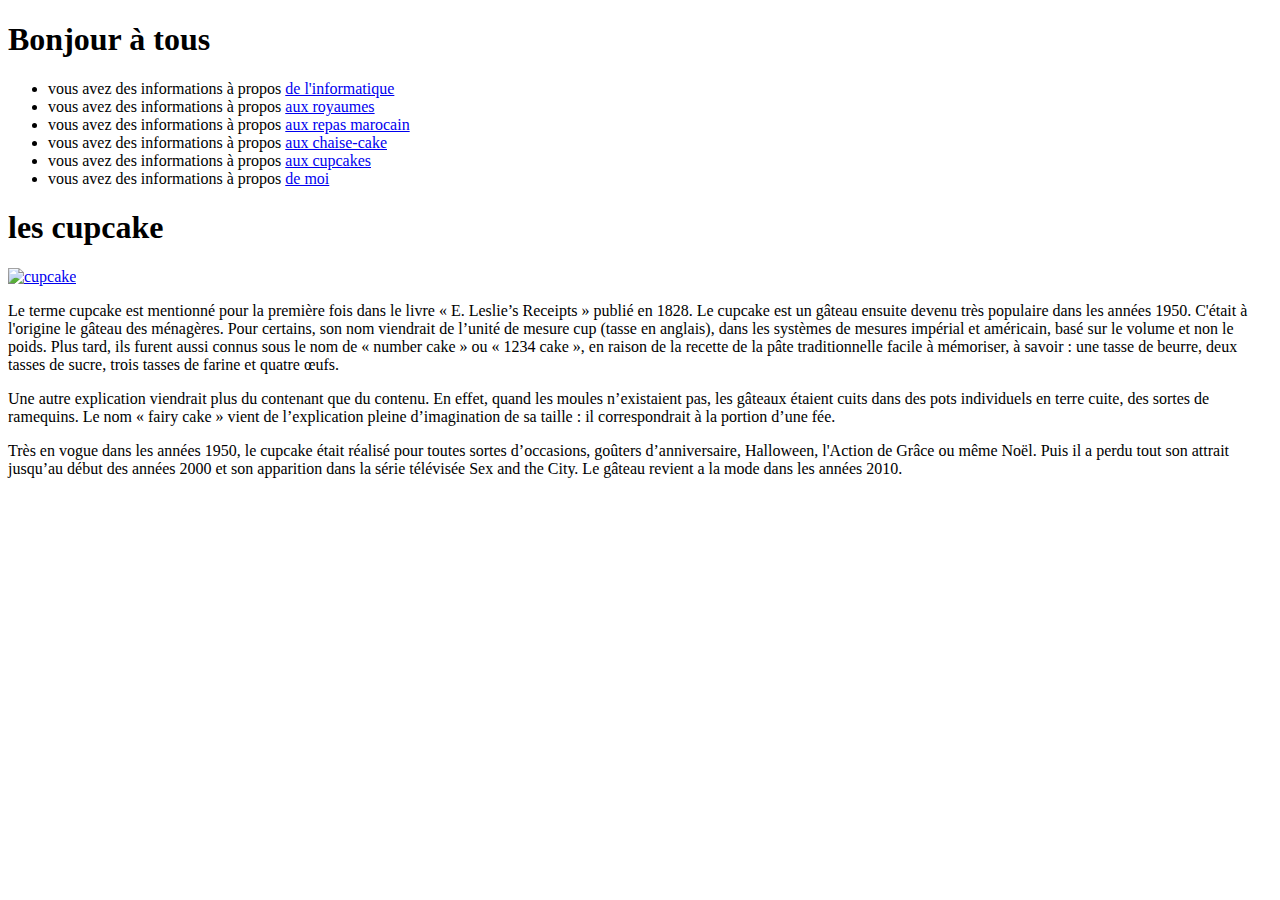
==== index.html @ 8e66cc14 "upload website files" ====
<!DOCTYPE html>
<html>
<head>
	<title>index d'exercice</title>
	<meta charset="utf-8">
	<link rel="stylesheet" type="text/css" href="index/css/index_exercice.css">
</head>
<body>
	<header>
		<h1 class="titre_principale">Bonjour à tous</h1>
    </header>
    <nav>
    	<ul>
    		<li>vous avez des informations à propos <a href="#">de l'informatique</a></li>
    		<li>vous avez des informations à propos <a href="#">aux royaumes</a></li>
    		<li>vous avez des informations à propos <a href="#">aux repas marocain</a></li>
    		<li>vous avez des informations à propos <a href="#">aux chaise-cake</a></li>
    		<li>vous avez des informations à propos <a href="#">aux cupcakes</a></li>
    		<li>vous avez des informations à propos <a href="#">de moi</a></li>
    	</ul>
    </nav>
    <section>
        <article>
            <mark>

                <h1 class="cupcake">les cupcake</h1>
                <p><a href="file:///C:/Users/rayan/Documents/index/images/cupcake.jpg"><img src="index/images/cupcake.jpg" alt="cupcake" class="flottant" /></a></p>
                <p>Le terme cupcake est mentionné pour la première fois dans le livre « E. Leslie’s Receipts » publié en 1828. Le cupcake est un gâteau ensuite devenu très populaire dans les années 1950. C'était à l'origine le gâteau des ménagères. Pour certains, son nom viendrait de l’unité de mesure cup (tasse en anglais), dans les systèmes de mesures impérial et américain, basé sur le volume et non le poids. Plus tard, ils furent aussi connus sous le nom de « number cake » ou « 1234 cake », en raison de la recette de la pâte traditionnelle facile à mémoriser, à savoir : une tasse de beurre, deux tasses de sucre, trois tasses de farine et quatre œufs.</p>

                <p>Une autre explication viendrait plus du contenant que du contenu. En effet, quand les moules n’existaient pas, les gâteaux étaient cuits dans des pots individuels en terre cuite, des sortes de ramequins. Le nom « fairy cake » vient de l’explication pleine d’imagination de sa taille : il correspondrait à la portion d’une fée.</p>

                <p>Très en vogue dans les années 1950, le cupcake était réalisé pour toutes sortes d’occasions, goûters d’anniversaire, Halloween, l'Action de Grâce ou même Noël. Puis il a perdu tout son attrait jusqu’au début des années 2000 et son apparition dans la série télévisée Sex and the City. Le gâteau revient a la mode dans les années 2010.</p> 
            </mark>
        </article>
    </section>
</body>
</html>
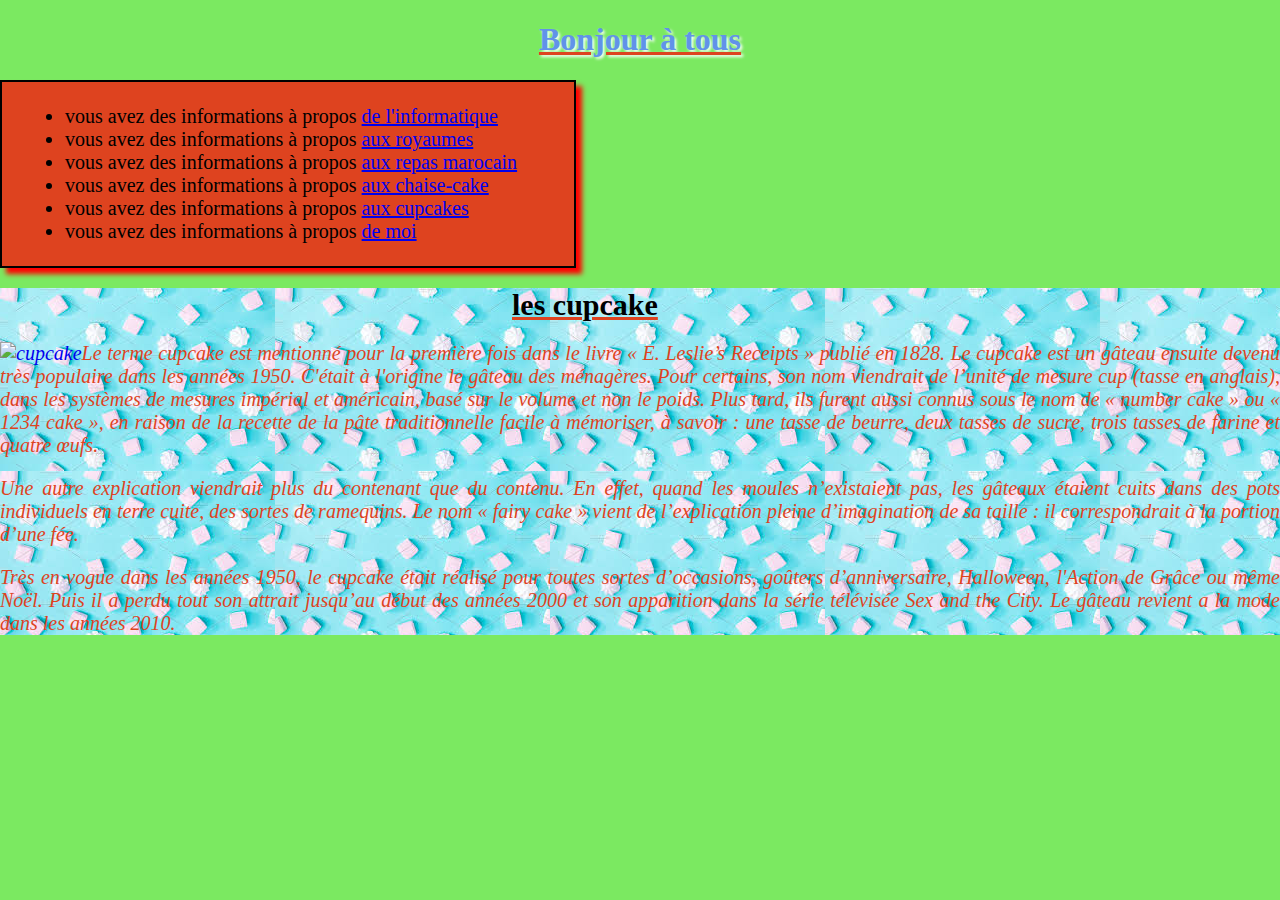
==== commit b4992568: "Update index.html" ====
--- a/index.html
+++ b/index.html
@@ -3,7 +3,7 @@
 <head>
 	<title>index d'exercice</title>
 	<meta charset="utf-8">
-	<link rel="stylesheet" type="text/css" href="index/css/index_exercice.css">
+	<link rel="stylesheet" type="text/css" href="index_exercice.css">
 </head>
 <body>
 	<header>
@@ -24,7 +24,7 @@
             <mark>
 
                 <h1 class="cupcake">les cupcake</h1>
-                <p><a href="file:///C:/Users/rayan/Documents/index/images/cupcake.jpg"><img src="index/images/cupcake.jpg" alt="cupcake" class="flottant" /></a></p>
+                <p><a href="cupcake.jpg"><img src="cupcake.jpg" alt="cupcake" class="flottant" /></a></p>
                 <p>Le terme cupcake est mentionné pour la première fois dans le livre « E. Leslie’s Receipts » publié en 1828. Le cupcake est un gâteau ensuite devenu très populaire dans les années 1950. C'était à l'origine le gâteau des ménagères. Pour certains, son nom viendrait de l’unité de mesure cup (tasse en anglais), dans les systèmes de mesures impérial et américain, basé sur le volume et non le poids. Plus tard, ils furent aussi connus sous le nom de « number cake » ou « 1234 cake », en raison de la recette de la pâte traditionnelle facile à mémoriser, à savoir : une tasse de beurre, deux tasses de sucre, trois tasses de farine et quatre œufs.</p>
 
                 <p>Une autre explication viendrait plus du contenant que du contenu. En effet, quand les moules n’existaient pas, les gâteaux étaient cuits dans des pots individuels en terre cuite, des sortes de ramequins. Le nom « fairy cake » vient de l’explication pleine d’imagination de sa taille : il correspondrait à la portion d’une fée.</p>
@@ -34,4 +34,4 @@
         </article>
     </section>
 </body>
-</html>+</html>
--- a/index_exercice.css
+++ b/index_exercice.css
@@ -0,0 +1,48 @@
+body{
+	margin: 0px;
+	padding: 0px;
+	background-color: #7BE961;
+}
+nav{
+	font-size: 20px;
+	border: 2px solid black;
+	margin-right: 55%;
+	background-color: #DE431F;
+	padding: 3px;
+	box-shadow: 6px 6px 5px red;
+}
+.flottant{
+	float: left;
+}
+.titre_principale{
+	font-family: comic sans ms;
+	text-align: center;
+	text-decoration: underline #DE431F;
+	color: #6192E9;
+	text-shadow: 2px 2px 3px white;
+}
+p{
+	font-size: 20px;
+	font-style: italic;
+	color: #DE431F;
+	font-family: comic sans ms;
+}
+p:hover{
+	background-color: rgb(134,94,255);
+}
+section{
+	background-image: url([data-uri]);
+	text-align: justify;
+}
+a:visited{
+	color: rgb(134,94,255);
+}
+.cupcake{
+	font-family: comic sans ms;
+	font-size: 30px;
+	margin-left: 40%;
+	text-decoration: underline #DE431F;
+}
+ul{
+	margin-left: 20px;
+}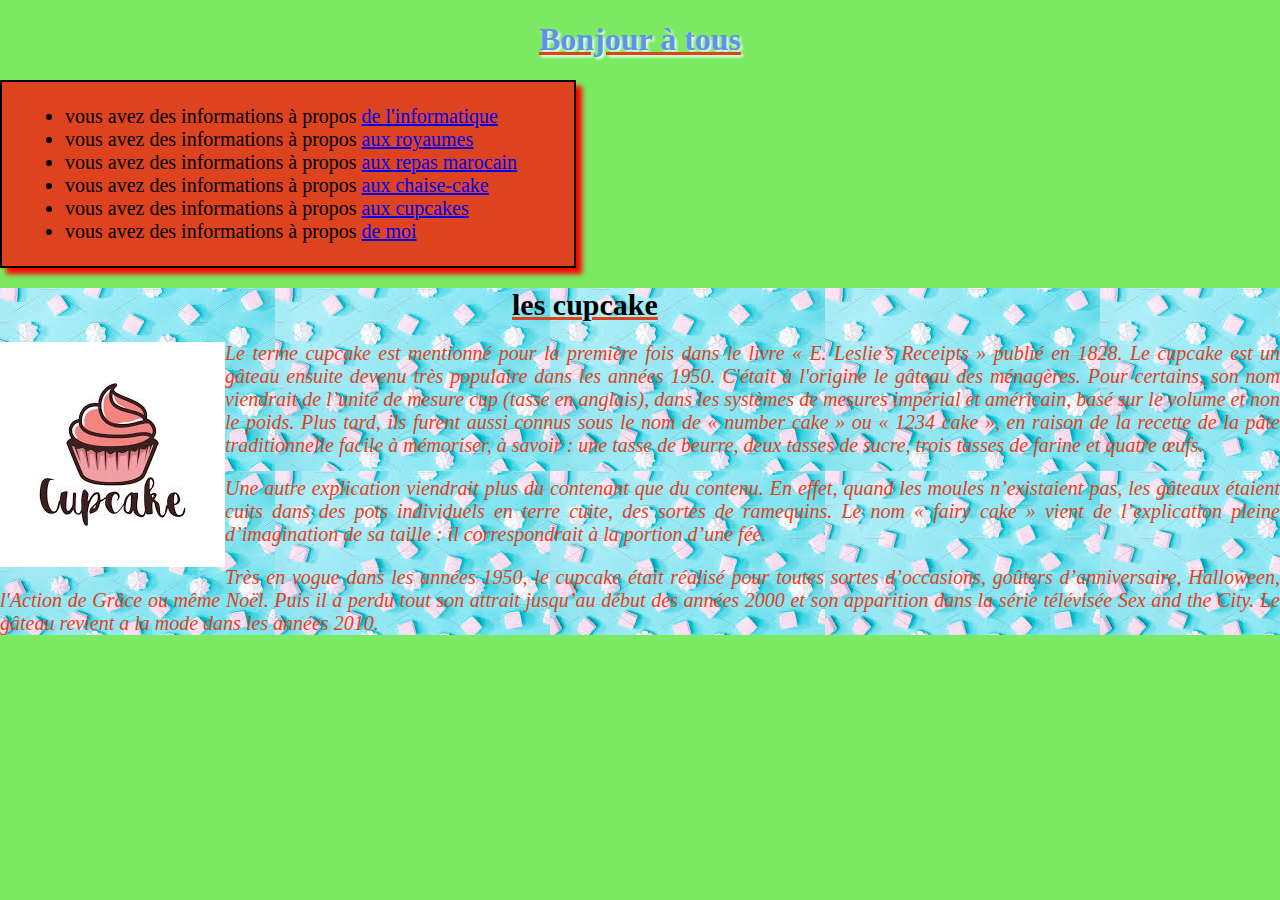
==== commit 94ec4ed2: "Update index.html" ====
--- a/index.html
+++ b/index.html
@@ -1,6 +1,7 @@
 <!DOCTYPE html>
 <html>
 <head>
+	<script data-ad-client="ca-pub-5728465151986774" async src="https://pagead2.googlesyndication.com/pagead/js/adsbygoogle.js"></script>
 	<title>index d'exercice</title>
 	<meta charset="utf-8">
 	<link rel="stylesheet" type="text/css" href="index_exercice.css">
@@ -24,7 +25,7 @@
             <mark>
 
                 <h1 class="cupcake">les cupcake</h1>
-                <p><a href="cupcake.jpg"><img src="cupcake.jpg" alt="cupcake" class="flottant" /></a></p>
+                <p><a href="cupcake - Copie.jpg"><img src="cupcake - Copie.jpg" alt="cupcake" class="flottant" /></a></p>
                 <p>Le terme cupcake est mentionné pour la première fois dans le livre « E. Leslie’s Receipts » publié en 1828. Le cupcake est un gâteau ensuite devenu très populaire dans les années 1950. C'était à l'origine le gâteau des ménagères. Pour certains, son nom viendrait de l’unité de mesure cup (tasse en anglais), dans les systèmes de mesures impérial et américain, basé sur le volume et non le poids. Plus tard, ils furent aussi connus sous le nom de « number cake » ou « 1234 cake », en raison de la recette de la pâte traditionnelle facile à mémoriser, à savoir : une tasse de beurre, deux tasses de sucre, trois tasses de farine et quatre œufs.</p>
 
                 <p>Une autre explication viendrait plus du contenant que du contenu. En effet, quand les moules n’existaient pas, les gâteaux étaient cuits dans des pots individuels en terre cuite, des sortes de ramequins. Le nom « fairy cake » vient de l’explication pleine d’imagination de sa taille : il correspondrait à la portion d’une fée.</p>
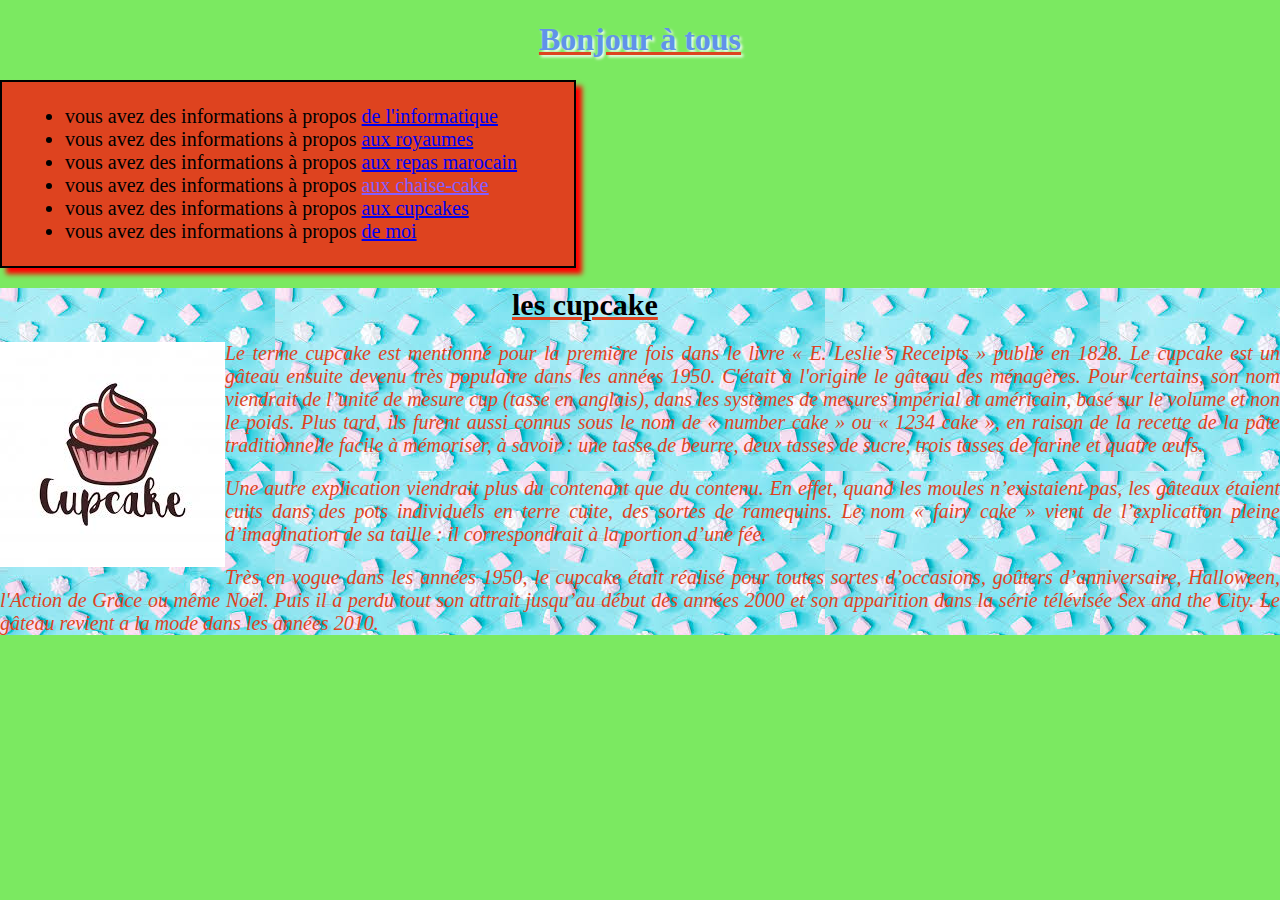
==== commit de669e6e: "Update index.html" ====
--- a/index.html
+++ b/index.html
@@ -15,8 +15,8 @@
     		<li>vous avez des informations à propos <a href="#">de l'informatique</a></li>
     		<li>vous avez des informations à propos <a href="#">aux royaumes</a></li>
     		<li>vous avez des informations à propos <a href="#">aux repas marocain</a></li>
-    		<li>vous avez des informations à propos <a href="#">aux chaise-cake</a></li>
-    		<li>vous avez des informations à propos <a href="#">aux cupcakes</a></li>
+    		<li>vous avez des informations à propos <a href="">aux chaise-cake</a></li>
+    		<li>vous avez des informations à propos <a href="les_cupcake.html">aux cupcakes</a></li>
     		<li>vous avez des informations à propos <a href="#">de moi</a></li>
     	</ul>
     </nav>
@@ -25,7 +25,7 @@
             <mark>
 
                 <h1 class="cupcake">les cupcake</h1>
-                <p><a href="cupcake - Copie.jpg"><img src="cupcake - Copie.jpg" alt="cupcake" class="flottant" /></a></p>
+                <p><a href="cupcake.jpg"><img src="cupcake.jpg" alt="cupcake" class="flottant" /></a></p>
                 <p>Le terme cupcake est mentionné pour la première fois dans le livre « E. Leslie’s Receipts » publié en 1828. Le cupcake est un gâteau ensuite devenu très populaire dans les années 1950. C'était à l'origine le gâteau des ménagères. Pour certains, son nom viendrait de l’unité de mesure cup (tasse en anglais), dans les systèmes de mesures impérial et américain, basé sur le volume et non le poids. Plus tard, ils furent aussi connus sous le nom de « number cake » ou « 1234 cake », en raison de la recette de la pâte traditionnelle facile à mémoriser, à savoir : une tasse de beurre, deux tasses de sucre, trois tasses de farine et quatre œufs.</p>
 
                 <p>Une autre explication viendrait plus du contenant que du contenu. En effet, quand les moules n’existaient pas, les gâteaux étaient cuits dans des pots individuels en terre cuite, des sortes de ramequins. Le nom « fairy cake » vient de l’explication pleine d’imagination de sa taille : il correspondrait à la portion d’une fée.</p>
